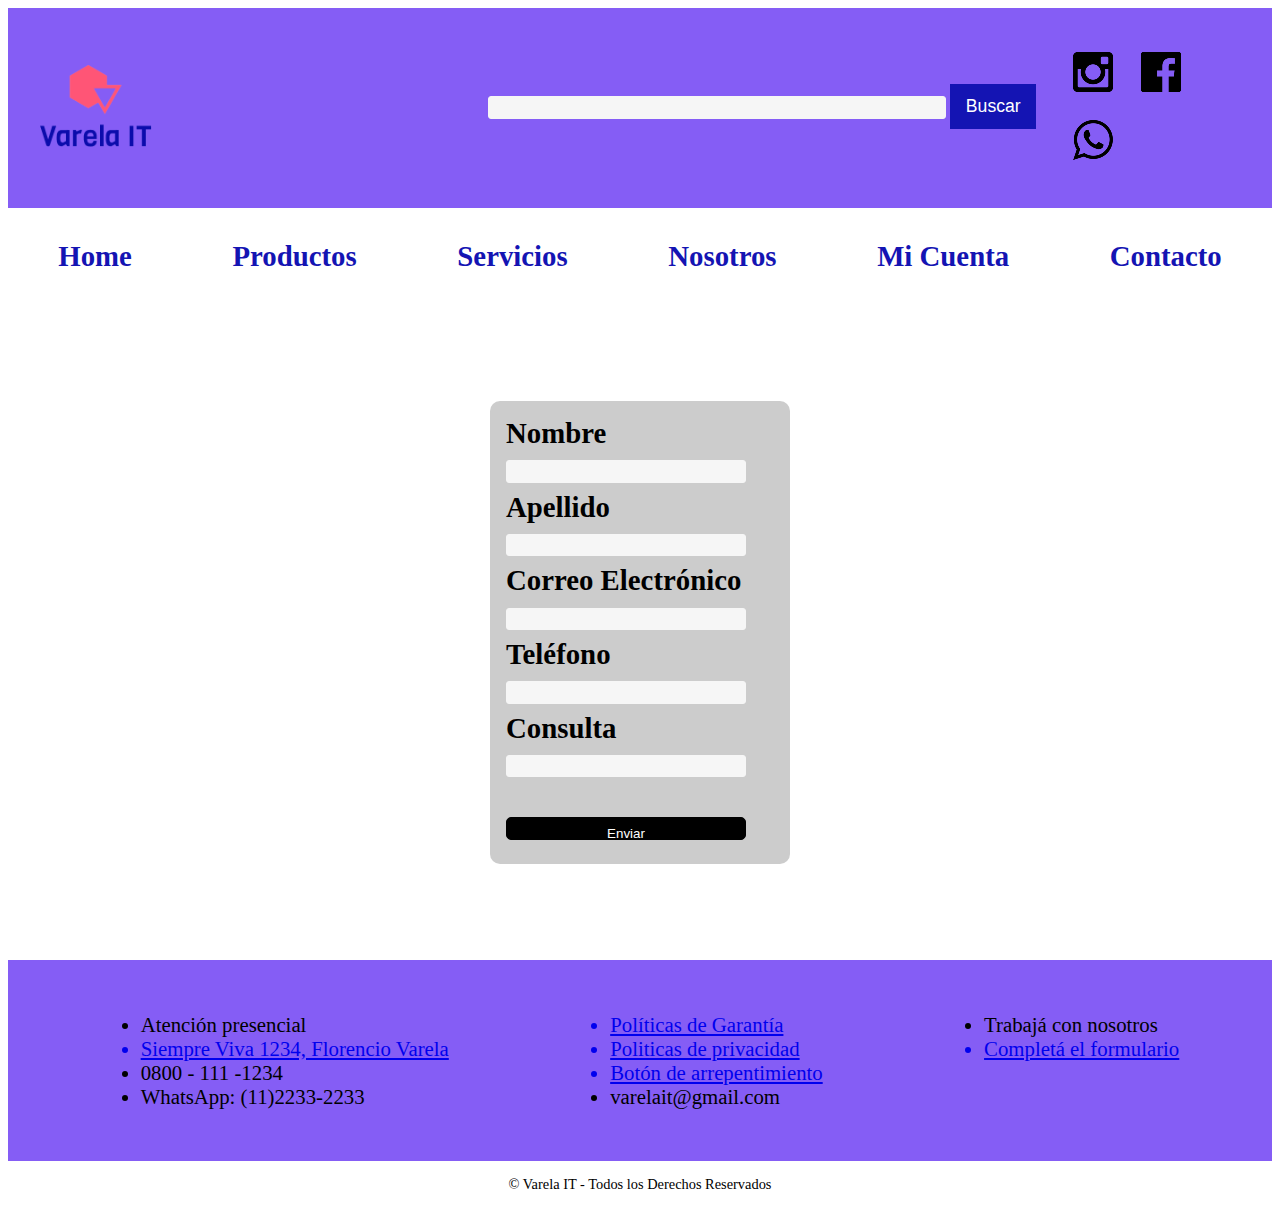
==== contacto.html @ ea959457 "first commit" ====
<!DOCTYPE html>
<html lang="en">
<head>
    <meta charset="UTF-8">
    <link rel="stylesheet" href="./css/index.css">
    <meta http-equiv="X-UA-Compatible" content="IE=edge">
    <meta name="viewport" content="width=device-width, initial-scale=1.0">
    <title>Varela IT</title>
    <link rel="icon" href="./img/logo_small_icon_only_inverted.png"><!-- favicon -->
    <script src="./js/index.js"></script>
</head>
<body>
    <header>
        <div id="contenedor-header">  
            <a href="./index.html"><img src="./img/logo_small.png" alt="Varela IT" width="25%"></a>  
            <div id="divBuscador">
                <form>
                    <input id="inputBuscador" type="text">
                    <button>Buscar</button>
                </form>
            </div>
            <div>
                <a href="https://www.instagram.com/"><img src="./img/icon-instagram.png" alt=""></a>
                <a href="https://www.facebook.com/"><img src="./img/icon-facebook.png" alt=""></a>
                <a href="https://web.whatsapp.com/"><img src="./img/icon-whatsApp.png" alt=""></a>
            </div>
        </div>
        <div>
            <nav>
                <a href="./index.html">Home</a>
                <a href="./productos.html">Productos</a>
                <a href="./servicios.html">Servicios</a>
                <a href="./nosotros.html">Nosotros</a>
                <a href="./mi-cuenta.html">Mi Cuenta</a>
                <a id="contactoButton" href="./contacto.html">Contacto</a>
            </nav>
        </div>
    </header>
    <main id="mainContacto">
        <div class="rellenoContacto"></div>
        <div id="contenedorContacto">
            <form id="formContacto">
                <div id="contenedorInput">
                    <label>Nombre</label><input required type="text" id="txtNombre">
                    <br>
                    <label>Apellido</label><input required type="text" id="txtApellido">
                    <br>
                    <label>Correo Electrónico</label><input required type="email" id="txtEmail">
                    <br>
                    <label>Teléfono</label><input required type="tel" id="txtTelefono">
                    <br>
                    <label>Consulta</label><input required type="text" id="txtConsulta">
                    <br>
                    <input type="submit" id="btnEnviar" value="Enviar" onclick=faltaCompletar()></input>
                </div>
            </form>
        </div>
        <div class="rellenoContacto"></div>
    </main>
    <footer>
        <div id="contenedor-footer">
            <div class="footer">
                <ul>
                    <li>Atención presencial</li>
                    <a href="https://www.google.com/maps/search/siempre+viva+1234,+florencio+varela/@-34.7955708,-58.2881559,14z/data=!3m1!4b1"><li>Siempre Viva 1234, Florencio Varela</li></a>
                    <li>0800 - 111 -1234</li>
                    <li>WhatsApp: (11)2233-2233</li>
                </ul>
            </div>
            <div class="footer">
                <ul>
                    <a href="#"><li>Políticas de Garantía</li></a>
                    <a href="#"><li>Politicas de privacidad</li></a>
                    <a href="#"><li>Botón de arrepentimiento</li></a>
                    <li>varelait@gmail.com</li>
                </ul>
            </div>
            <div class="footer">
                <ul>
                    <li>Trabajá con nosotros</li>
                    <a href="#"><li>Completá el formulario</li></a>
                </ul>
            </div>
        </div>
        <div >
            <div id="finFooter">
                <p>© Varela IT - Todos los Derechos Reservados</p>
            </div>
        </div>
    </footer>
</body>
</html>
---- css/index.css ----
/* HEADER */

#contenedor-header{
  background-color: rgb(133, 93, 245);
  display: flex;
  align-items: center;
  justify-content: space-between;
  padding: 2rem;  
}

nav{
  display: flex;
  justify-content: space-around;
}

nav a{
  color: rgb(20, 20, 179);
  font-family: calibri;
  font-weight: bold;
  font-size: 1.8rem;
  padding: 2rem;
  text-decoration: none;
}

nav a:hover{
  color: rgba(250, 128, 114, 0.76);
}

body{
  font-family: calibri;
}


/* SECTIONS */

#contenedorSecciones{
  display: flex;
}

#contenedorSecciones section{
  flex-grow: 1;
  flex-direction: row;
  margin: 2rem;
  padding: 3rem;
  font-size: 1.6rem;
  font-family: calibri;
}

#divBuscador{
  width: auto;
  height: 3rem;
  width: 40rem;
}

#inputBuscador{
  width: 80%;
  height: 80%;
}

button{
  color: white;
  border: none;
  text-align: center;
  text-decoration: none;
  background-color: rgb(20, 20, 179);
  font-size: 1.1rem;
  height: 2.8rem;
  width: 15%;
  /* margin-left: -0.3rem; */
  transition-duration: 0.4s;
  cursor: pointer;
}



/*
#btnEnviar{
  width: 6rem;
  height: 2rem;
}
*/


/* FOOTER */

#contenedor-footer{
  background-color: rgb(133, 93, 245);
  display: flex;
  justify-content: space-around;
  padding: 2rem; 
} 

.footer{
  font-size: 1.3rem;
  font-family: calibri;
  text-decoration: none;
}

#finFooter{
  font-size: 0.9rem;
  text-align: center;
}


#slide{
  height: 600px;
  background-color: rgb(20, 137, 141);
}

/* Slide */ 

* {box-sizing:border-box}

/* Slideshow container */
.slideshow-container {
  max-width: 1000px;
  position: relative;
  margin: auto;
}

/* Hide the images by default */
.mySlides {
  display: none;
}

/* Next & previous buttons */
.prev, .next {
  cursor: pointer;
  position: absolute;
  top: 50%;
  width: auto;
  margin-top: -22px;
  padding: 16px;
  color: white;
  font-weight: bold;
  font-size: 18px;
  transition: 0.6s ease;
  border-radius: 0 3px 3px 0;
  user-select: none;
}

/* Position the "next button" to the right */
.next {
  right: 0;
  border-radius: 3px 0 0 3px;
}

/* On hover, add a black background color with a little bit see-through */
.prev:hover, .next:hover {
  background-color: rgba(0,0,0,0.8);
}

/* Caption text */
.text {
  color: #f2f2f2;
  font-size: 15px;
  padding: 8px 12px;
  position: absolute;
  bottom: 8px;
  width: 100%;
  text-align: center;
}

/* Number text (1/3 etc) */
.numbertext {
  color: #f2f2f2;
  font-size: 12px;
  padding: 8px 12px;
  position: absolute;
  top: 0;
}

/* The dots/bullets/indicators */
.dot {
  cursor: pointer;
  height: 15px;
  width: 15px;
  margin: 0 2px;
  background-color: #bbb;
  border-radius: 50%;
  display: inline-block;
  transition: background-color 0.6s ease;
}

.active, .dot:hover {
  background-color: #717171;
}

/* Fading animation */
.fade {
  -webkit-animation-name: fade;
  -webkit-animation-duration: 1.5s;
  animation-name: fade;
  animation-duration: 1.5s;
}

@-webkit-keyframes fade {
  from {opacity: .4}
  to {opacity: 1}
}

@keyframes fade {
  from {opacity: .4}
  to {opacity: 1}
}

/* Contacto */ 

#mainContacto{
  display: flex;
  flex-direction: row;
  justify-content: space-between;
  margin: 3rem;
  padding: 3rem;
 }
 
 .rellenoContacto{
   height: 20rem;
   width: 20rem;
   background-color: none;
 }
 
 #formContacto{
   font-size: 1.8rem;
 }

/* FORM */

#contenedorInput{
  
  /*display: flex;*/
  width:300px;
	padding:16px;
	border-radius:10px;
	margin:auto;
  background-color:#ccc;
  font-weight:bold;
  display:inline-block;
}

form input{
	width:180px;
	padding:3px 10px;
	border:1px solid #f6f6f6;
	border-radius:3px;
	background-color:#f6f6f6;
	margin:8px 0;
	display:inline-block;
}

form input[type="submit"]{
	width:100%;
	padding:8px 16px;
	margin-top:32px;
	border:1px solid #000;
	border-radius:5px;
	display:block;
	color:#fff;
	background-color:#000;
} 

form input[type="submit"]:hover{
	cursor:pointer;
}

#contenedorInput input{
  width: 15rem;
  height: 1.4rem;
}


 /* Nosotros */ 

 #nosotrosInfo{
   font-size: 1.2rem;
   font-family: calibri;
   margin: 5rem;
 }
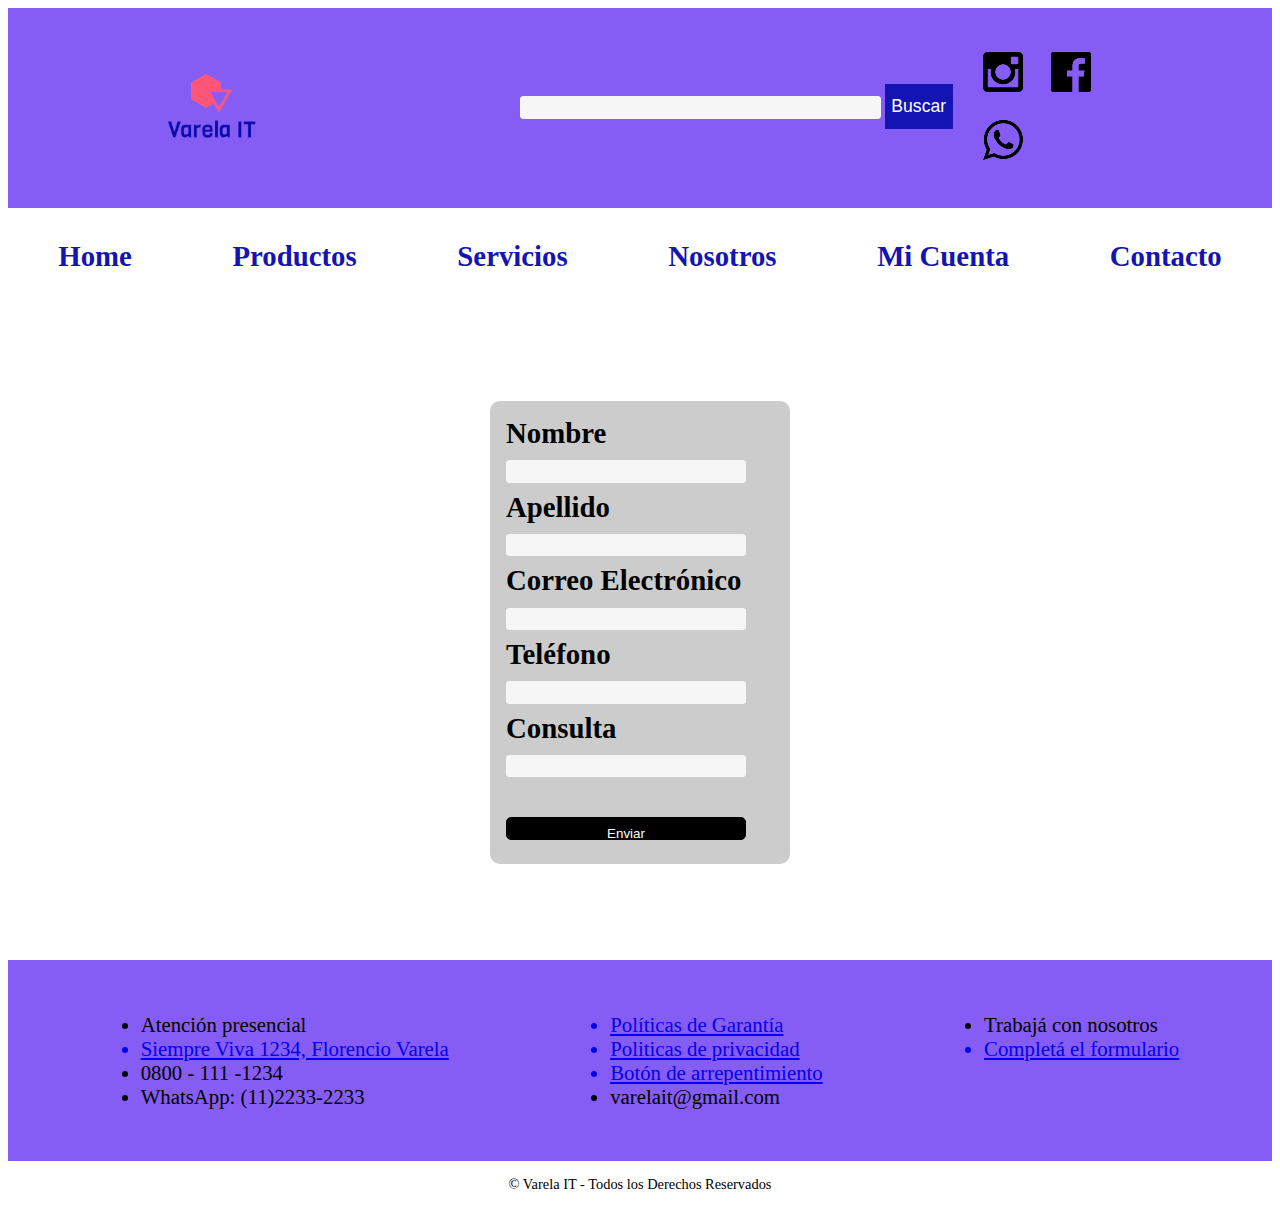
==== commit 22b32cfa: "agregué js de productos" ====
--- a/contacto.html
+++ b/contacto.html
@@ -20,9 +20,9 @@
                 </form>
             </div>
             <div>
-                <a href="https://www.instagram.com/"><img src="./img/icon-instagram.png" alt=""></a>
-                <a href="https://www.facebook.com/"><img src="./img/icon-facebook.png" alt=""></a>
-                <a href="https://web.whatsapp.com/"><img src="./img/icon-whatsApp.png" alt=""></a>
+                <a target="blank" href="https://www.instagram.com/"><img src="./img/icon-instagram.png" alt=""></a>
+                <a target="blank" href="https://www.facebook.com/"><img src="./img/icon-facebook.png" alt=""></a>
+                <a target="blank" href="https://web.whatsapp.com/"><img src="./img/icon-whatsApp.png" alt=""></a>
             </div>
         </div>
         <div>
--- a/css/index.css
+++ b/css/index.css
@@ -5,7 +5,10 @@
   display: flex;
   align-items: center;
   justify-content: space-between;
-  padding: 2rem;  
+  padding-top: 2rem;
+  padding-bottom: 2rem;
+  padding-left: 10rem; 
+  padding-right: 10rem; 
 }
 
 nav{
@@ -30,8 +33,26 @@
   font-family: calibri;
 }
 
+/* ---------------------------------------------------------------------------- */
 
 /* SECTIONS */
+
+.contSeccion{
+  display: flex;
+  padding: 5rem;
+  justify-content: space-around;
+}
+
+.servicios{
+  font-size: 1.2rem;
+  font-family: calibri;
+}
+
+.info{
+  font-size: 1.2rem;
+  font-family: calibri;
+  margin: 5rem;
+}
 
 #contenedorSecciones{
   display: flex;
@@ -71,15 +92,7 @@
   cursor: pointer;
 }
 
-
-
-/*
-#btnEnviar{
-  width: 6rem;
-  height: 2rem;
-}
-*/
-
+/* ----------------------------------------------------------------- */
 
 /* FOOTER */
 
@@ -104,7 +117,6 @@
 
 #slide{
   height: 600px;
-  background-color: rgb(20, 137, 141);
 }
 
 /* Slide */ 
@@ -203,6 +215,8 @@
   from {opacity: .4}
   to {opacity: 1}
 }
+
+/* ---------------------------------------------------------------------------------- */
 
 /* Contacto */ 
 
@@ -268,6 +282,7 @@
   height: 1.4rem;
 }
 
+/* ---------------------------------------------------------------------------- */
 
  /* Nosotros */ 
 
@@ -275,4 +290,24 @@
    font-size: 1.2rem;
    font-family: calibri;
    margin: 5rem;
- }+ }
+
+ /* ---------------------------------------------------------------------------- */
+
+ /* Productos */ 
+
+
+ #contenedorProductos{
+   display: flex;
+   justify-content: center;
+   justify-content: space-around;
+  }
+
+  #contenedorProductos img{
+    display: flex;
+    max-width: 20%;
+    border: solid grey;
+    margin: 2rem;
+   }
+
+ 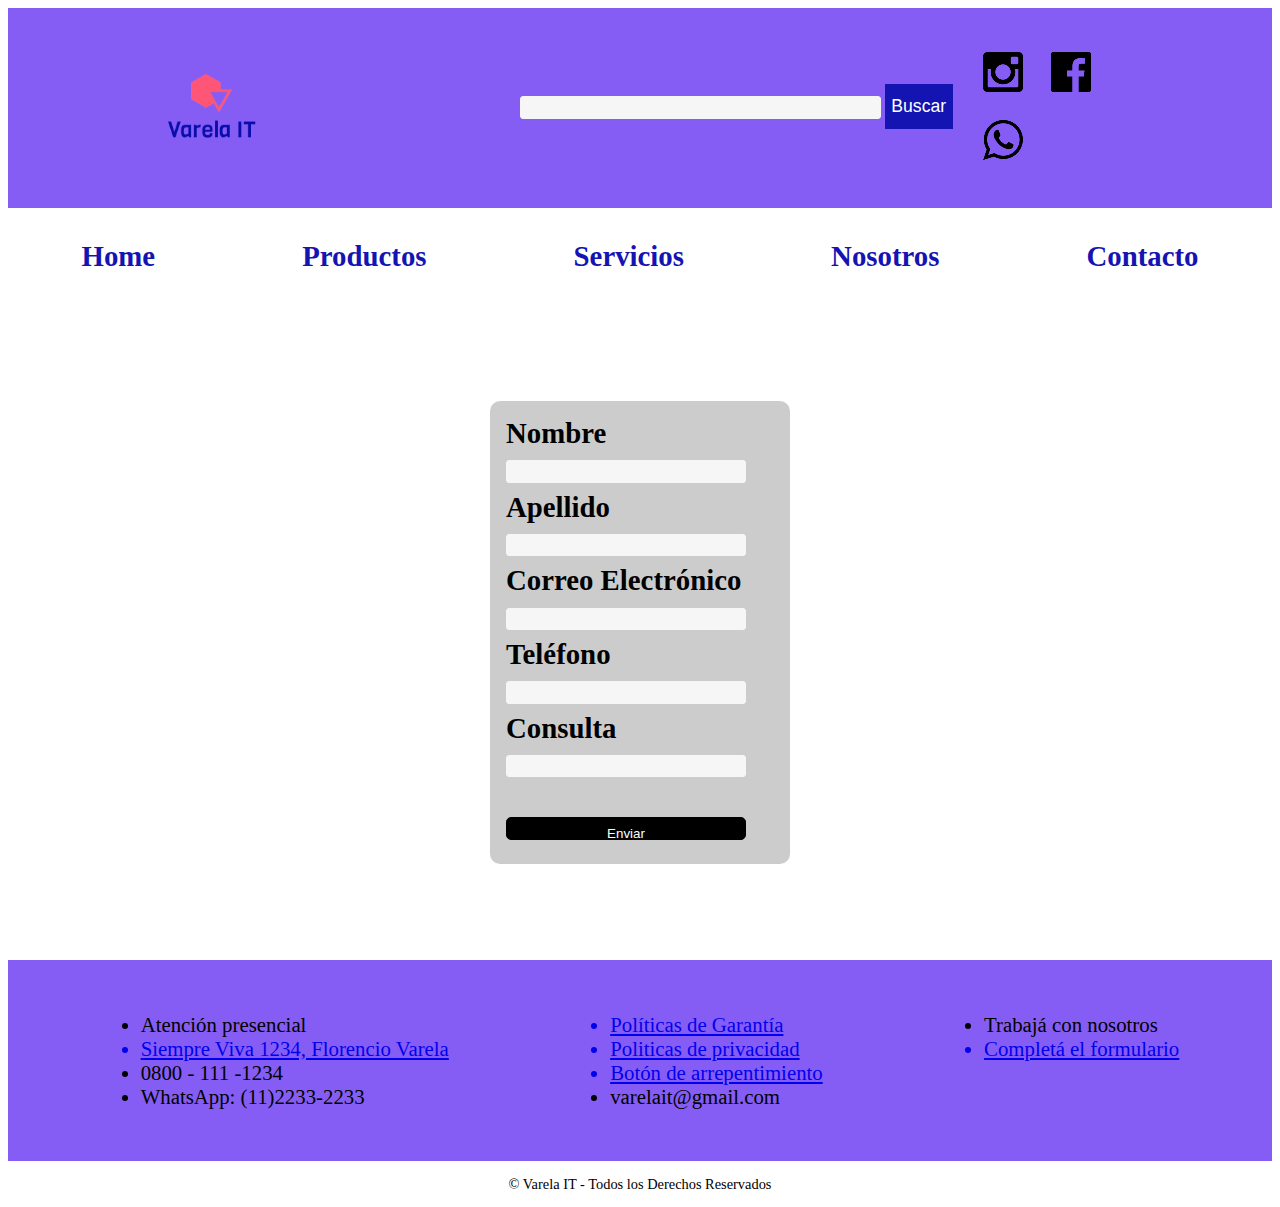
==== commit 227cc2a6: "borrado mi cuenta" ====
--- a/contacto.html
+++ b/contacto.html
@@ -31,7 +31,6 @@
                 <a href="./productos.html">Productos</a>
                 <a href="./servicios.html">Servicios</a>
                 <a href="./nosotros.html">Nosotros</a>
-                <a href="./mi-cuenta.html">Mi Cuenta</a>
                 <a id="contactoButton" href="./contacto.html">Contacto</a>
             </nav>
         </div>
